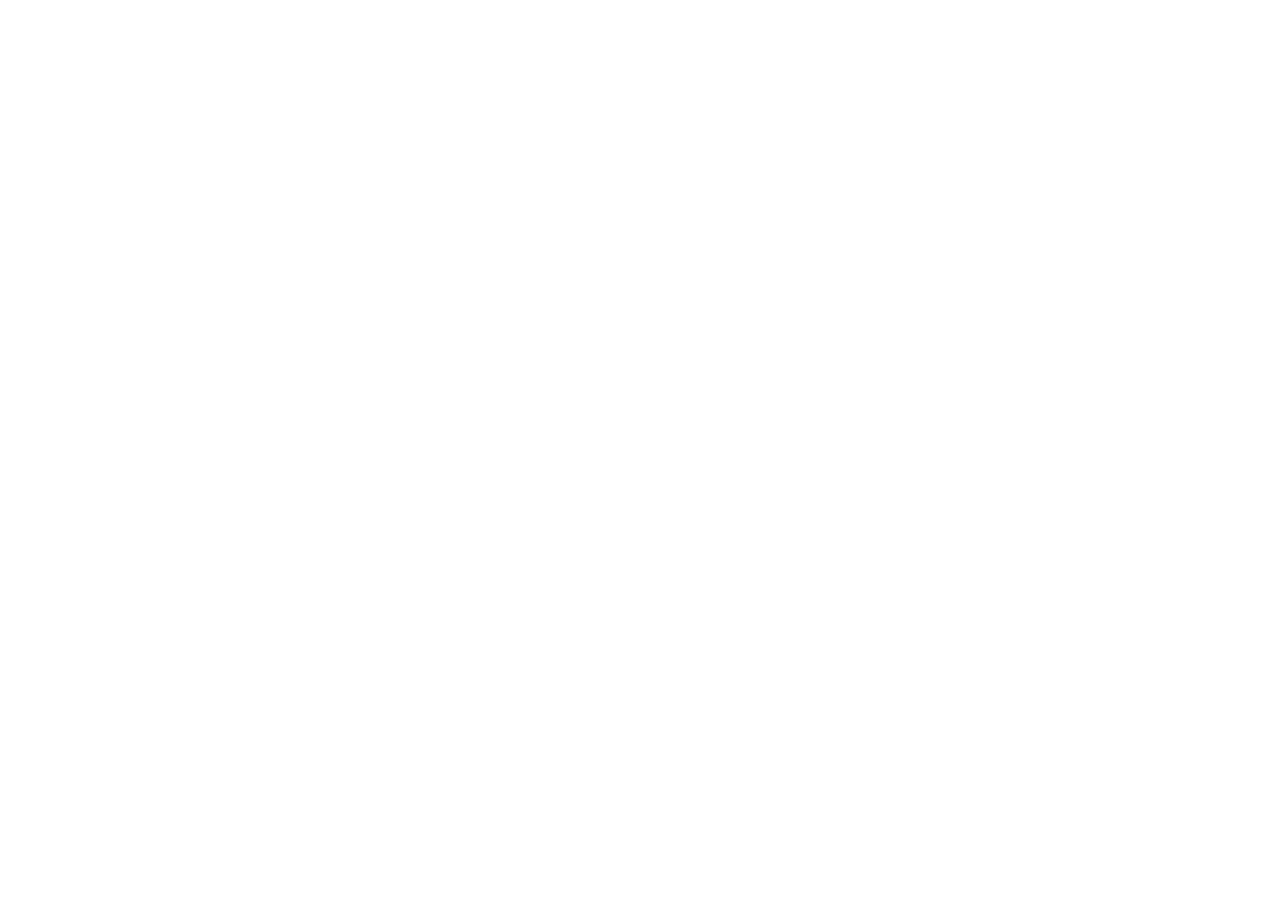
==== about.html @ 58e0d219 "Added Blank Pages" ====
<!DOCTYPE html>
<html lang="en">
<head>
    <meta charset="UTF-8">
    <meta name="viewport" content="width=device-width, initial-scale=1.0">
    <title>About</title>
</head>
<body>
    
</body>
</html>
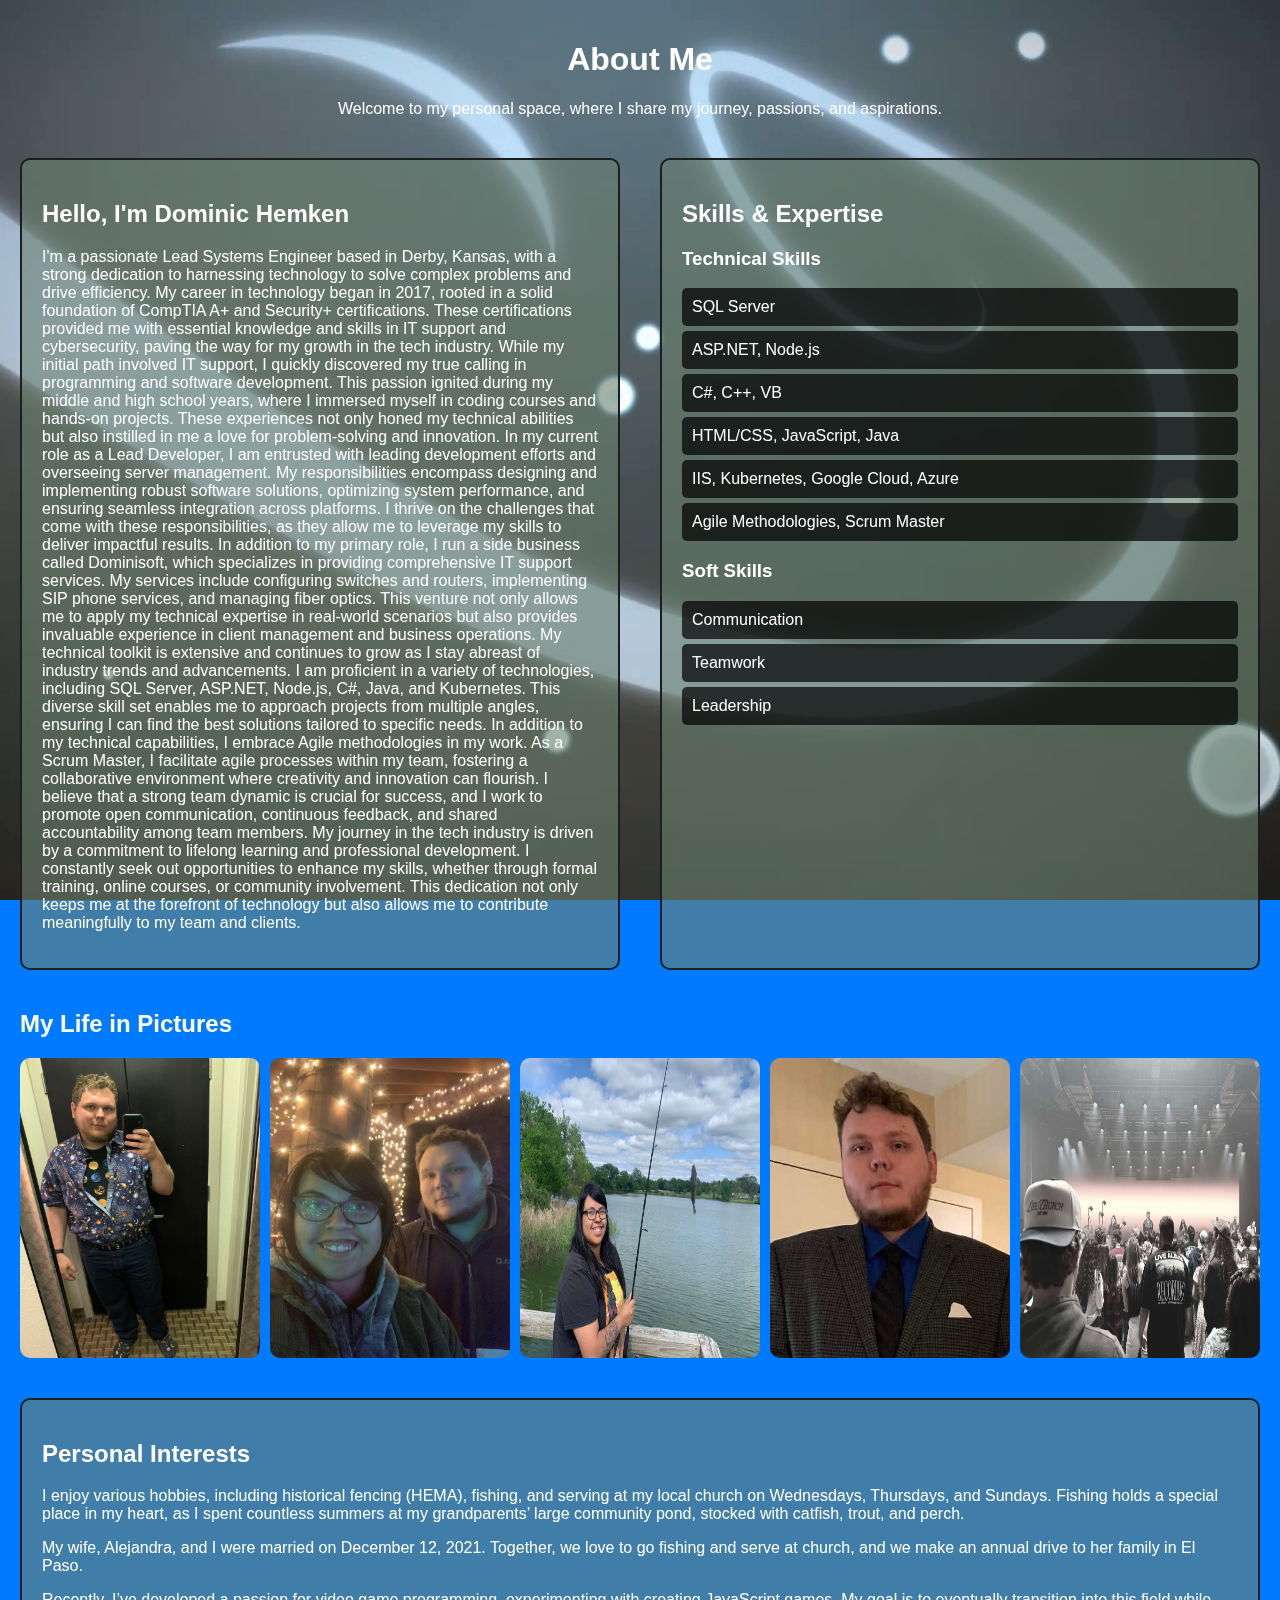
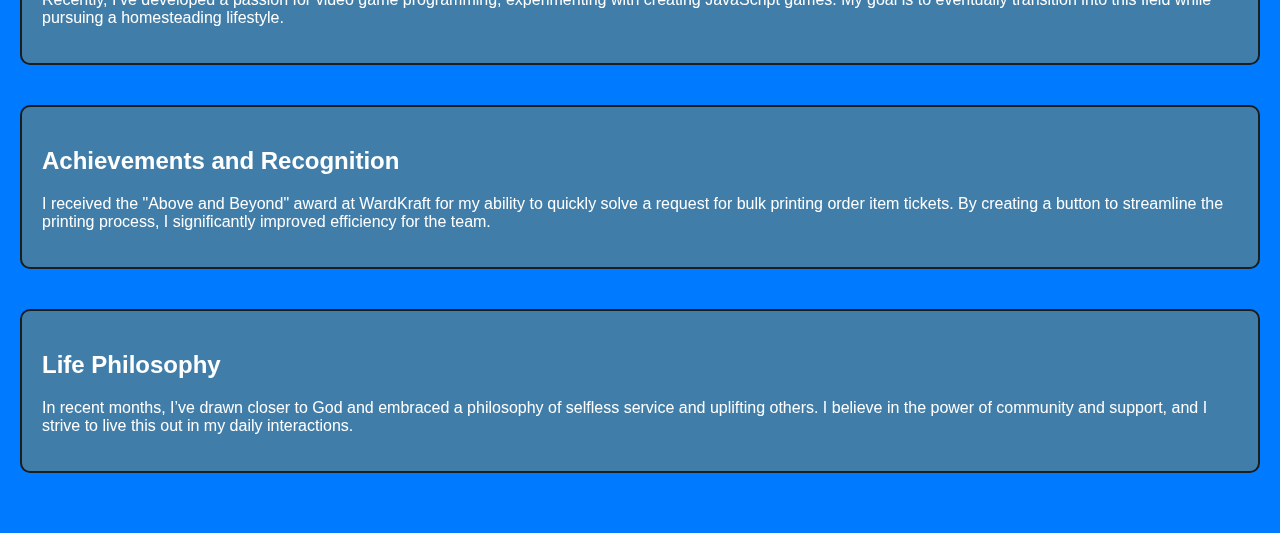
==== commit dfb8957a: "added about me" ====
--- a/about.html
+++ b/about.html
@@ -3,9 +3,102 @@
 <head>
     <meta charset="UTF-8">
     <meta name="viewport" content="width=device-width, initial-scale=1.0">
-    <title>About</title>
+    <title>About Me</title>
+    <link rel="stylesheet" href="./css/about.css">
 </head>
 <body>
-    
+    <video autoplay loop muted playsinline id="background-video">
+        <source src="./img/about.mp4" type="video/mp4">
+        Your browser does not support the video tag.
+    </video>
+
+    <main>
+        <div class="pageContent">
+            <div class="header">
+                <h1>About Me</h1>
+                <p>Welcome to my personal space, where I share my journey, passions, and aspirations.</p>
+            </div>
+            <div class="bio-container">
+                <div class="bio">
+                    <h2>Hello, I'm Dominic Hemken</h2>
+                    <p>
+                        I'm a passionate Lead Systems Engineer based in Derby, Kansas, with a strong dedication to harnessing technology to solve complex problems and drive efficiency. My career in technology began in 2017, rooted in a solid foundation of CompTIA A+ and Security+ certifications. These certifications provided me with essential knowledge and skills in IT support and cybersecurity, paving the way for my growth in the tech industry.
+
+                        While my initial path involved IT support, I quickly discovered my true calling in programming and software development. This passion ignited during my middle and high school years, where I immersed myself in coding courses and hands-on projects. These experiences not only honed my technical abilities but also instilled in me a love for problem-solving and innovation.
+                        
+                        In my current role as a Lead Developer, I am entrusted with leading development efforts and overseeing server management. My responsibilities encompass designing and implementing robust software solutions, optimizing system performance, and ensuring seamless integration across platforms. I thrive on the challenges that come with these responsibilities, as they allow me to leverage my skills to deliver impactful results.
+                        
+                        In addition to my primary role, I run a side business called Dominisoft, which specializes in providing comprehensive IT support services. My services include configuring switches and routers, implementing SIP phone services, and managing fiber optics. This venture not only allows me to apply my technical expertise in real-world scenarios but also provides invaluable experience in client management and business operations.
+                        
+                        My technical toolkit is extensive and continues to grow as I stay abreast of industry trends and advancements. I am proficient in a variety of technologies, including SQL Server, ASP.NET, Node.js, C#, Java, and Kubernetes. This diverse skill set enables me to approach projects from multiple angles, ensuring I can find the best solutions tailored to specific needs.
+                        
+                        In addition to my technical capabilities, I embrace Agile methodologies in my work. As a Scrum Master, I facilitate agile processes within my team, fostering a collaborative environment where creativity and innovation can flourish. I believe that a strong team dynamic is crucial for success, and I work to promote open communication, continuous feedback, and shared accountability among team members.
+                        
+                        My journey in the tech industry is driven by a commitment to lifelong learning and professional development. I constantly seek out opportunities to enhance my skills, whether through formal training, online courses, or community involvement. This dedication not only keeps me at the forefront of technology but also allows me to contribute meaningfully to my team and clients.  </p>
+                </div>
+                <div class="skills">
+                    <h2>Skills & Expertise</h2>
+                    <h3>Technical Skills</h3>
+                    <ul>
+                        <li>SQL Server</li>
+                        <li>ASP.NET, Node.js</li>
+                        <li>C#, C++, VB</li>
+                        <li>HTML/CSS, JavaScript, Java</li>
+                        <li>IIS, Kubernetes, Google Cloud, Azure</li>
+                        <li>Agile Methodologies, Scrum Master</li>
+                    </ul>
+                    <h3>Soft Skills</h3>
+                    <ul>
+                        <li>Communication</li>
+                        <li>Teamwork</li>
+                        <li>Leadership</li>
+                    </ul>
+                </div>
+            </div>
+            <div class="image-gallery">
+                <h2>My Life in Pictures</h2>
+                <div class="gallery">
+                    <img class="image" src="./img/SpaceDom.jpg" alt="I Like Space" />
+                    <img class="image" src="./img/DomAndAle.jpg" alt="I Like Space" />
+                    <img class="image" src="./img/AlesFish.jpg" alt="I Like Space" />
+                    <img class="image" src="./img/SuitDom.jpg" alt="I Like Space" />
+                    <img class="image" src="./img/Life.Church.Edmond.jpg" alt="I Like Space" />
+                    
+                    
+                </div>
+            </div>
+            <div class="personal-interests">
+                <h2>Personal Interests</h2>
+                <p>
+                    I enjoy various hobbies, including historical fencing (HEMA), fishing, and serving at my local church on Wednesdays, Thursdays, and Sundays. Fishing holds a special place in my heart, as I spent countless summers at my grandparents’ large community pond, stocked with catfish, trout, and perch.
+                </p>
+                <p>
+                    My wife, Alejandra, and I were married on December 12, 2021. Together, we love to go fishing and serve at church, and we make an annual drive to her family in El Paso. 
+                </p>
+                <p>
+                    Recently, I’ve developed a passion for video game programming, experimenting with creating JavaScript games. My goal is to eventually transition into this field while pursuing a homesteading lifestyle.
+                </p>
+            </div>
+            <div class="achievements">
+                <h2>Achievements and Recognition</h2>
+                <p>
+                    I received the "Above and Beyond" award at WardKraft for my ability to quickly solve a request for bulk printing order item tickets. By creating a button to streamline the printing process, I significantly improved efficiency for the team.
+                </p>
+            </div>
+            <div class="life-philosophy">
+                <h2>Life Philosophy</h2>
+                <p>
+                    In recent months, I’ve drawn closer to God and embraced a philosophy of selfless service and uplifting others. I believe in the power of community and support, and I strive to live this out in my daily interactions.
+                </p>
+            </div>
+        </div>
+    </main>
+
+    <div id="image-modal" class="modal">
+        <img class="modal-content" id="modal-image" />
+        <span class="close">&times;</span>
+    </div>
+
+    <script src="./js/about.js"></script>
 </body>
-</html>+</html>
--- a/css/about.css
+++ b/css/about.css
@@ -0,0 +1,154 @@
+body {
+    font-family: Arial, sans-serif;
+    margin: 0;
+    padding: 20px;
+    background-color: #007BFF;
+    color: white;
+}
+
+.header {
+    text-align: center;
+}
+
+h1, p {
+    color: white;
+}
+
+.bio-container {
+    display: flex;
+    flex-direction: row;
+    justify-content: space-between;
+    margin: 40px 0;
+}
+
+.bio {
+    flex: 1;
+    background: rgba(106, 129, 112, 0.6);
+    border: 2px solid #1c1d1d;
+    border-radius: 10px;
+    padding: 20px;
+    margin-right: 20px;
+    transition: transform 0.3s;
+}
+.personal-interests,
+.achievements,
+.life-philosophy{
+    flex: 1;
+    background: rgba(106, 129, 112, 0.6);
+    border: 2px solid #1c1d1d;
+    border-radius: 10px;
+    padding: 20px;
+    margin-left: 20px;
+    transition: transform 0.3s;
+}
+.skills {
+    flex: 1;
+    background: rgba(106, 129, 112, 0.6);
+    border: 2px solid #1c1d1d;
+    border-radius: 10px;
+    padding: 20px;
+    margin-left: 20px;
+    transition: transform 0.3s;
+}
+
+.bio:hover, .skills:hover {
+    transform: scale(1.02);
+    box-shadow: 0 4px 8px rgba(0, 0, 0, 0.2);
+}
+
+ul {
+    list-style: none;
+    padding: 0;
+}
+
+ul li {
+    background: rgba(0, 0, 0, 0.7);
+    margin: 5px 0;
+    padding: 10px;
+    border-radius: 5px;
+}
+
+.image-gallery {
+    margin: 40px 0;
+}
+
+.gallery {
+    display: flex;
+    flex-wrap: wrap;
+    gap: 10px;
+}
+
+.image {
+    flex: 1;
+    min-width: 200px;
+    height: 300px;
+    background: rgba(255, 255, 255, 0.2);
+    display: flex;
+    justify-content: center;
+    align-items: center;
+    border-radius: 10px;
+    color: #333;
+    font-size: 20px;
+    aspect-ratio: 1,1;
+}
+
+.image:hover {
+    background: rgba(255, 255, 255, 0.4);
+}
+
+.personal-interests, .achievements, .life-philosophy {
+    margin: 40px 0;
+}
+
+.contact {
+    margin: 40px 0;
+}
+
+.modal {
+    display: none;
+    position: fixed;
+    z-index: 1000;
+    left: 0;
+    top: 0;
+    width: 100%;
+    height: 100%;
+    overflow: auto;
+    background-color: rgba(0, 0, 0, 0.9);
+    justify-content: center;
+    align-items: center;
+    display: none;
+}
+
+.modal-content {
+    margin: auto;
+    display: block;
+    max-width: 90%;
+    max-height: 80%;
+    object-fit: contain;
+}
+
+.close {
+    position: absolute;
+    top: 15px;
+    right: 35px;
+    color: white;
+    font-size: 40px;
+    font-weight: bold;
+    cursor: pointer;
+}
+
+.close:hover,
+.close:focus {
+    color: #bbb;
+}
+
+#background-video {
+    position: fixed;
+    top: 50%;
+    left: 50%;
+    width: 100vw;
+    height: 100vh;
+    object-fit: cover;
+    transform: translate(-50%, -50%);
+    z-index: -1;
+}
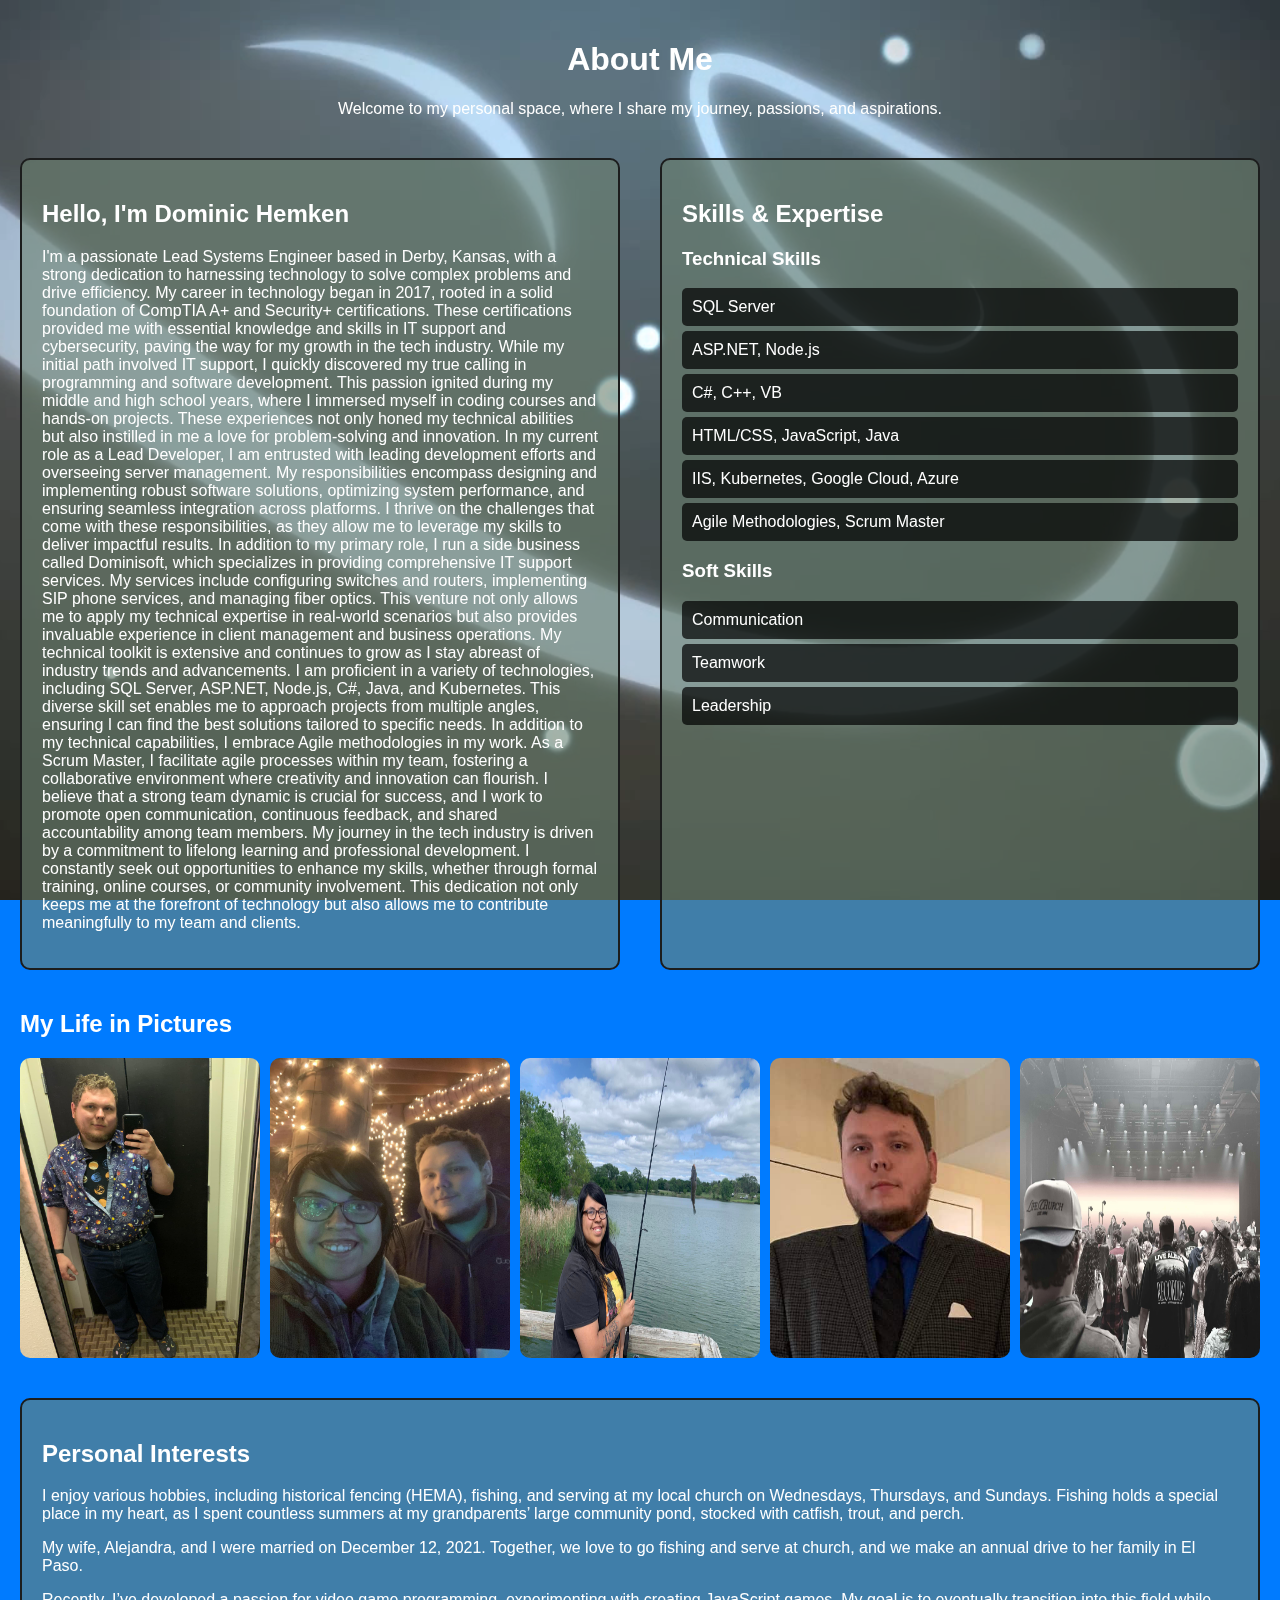
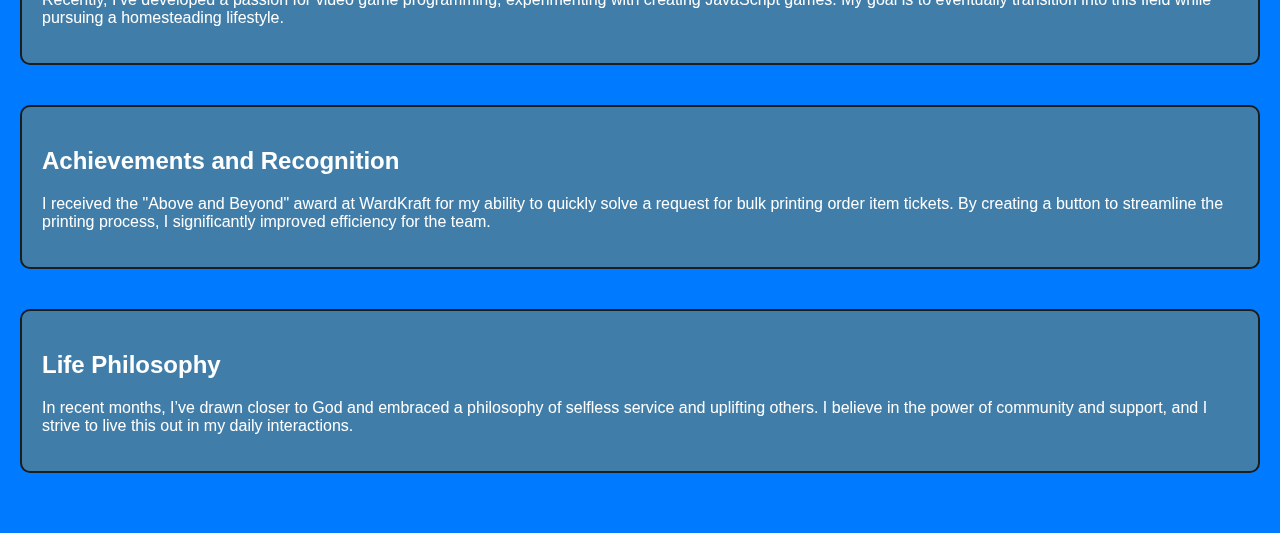
==== commit e176f3ca: "added Google Tracking" ====
--- a/about.html
+++ b/about.html
@@ -1,6 +1,9 @@
 <!DOCTYPE html>
 <html lang="en">
 <head>
+        <!-- Google tag (gtag.js) -->
+<script async src="https://www.googletagmanager.com/gtag/js?id=G-7XMNCNDSRK"></script>
+<script src="./js/tracking.js"></script>
     <meta charset="UTF-8">
     <meta name="viewport" content="width=device-width, initial-scale=1.0">
     <title>About Me</title>
